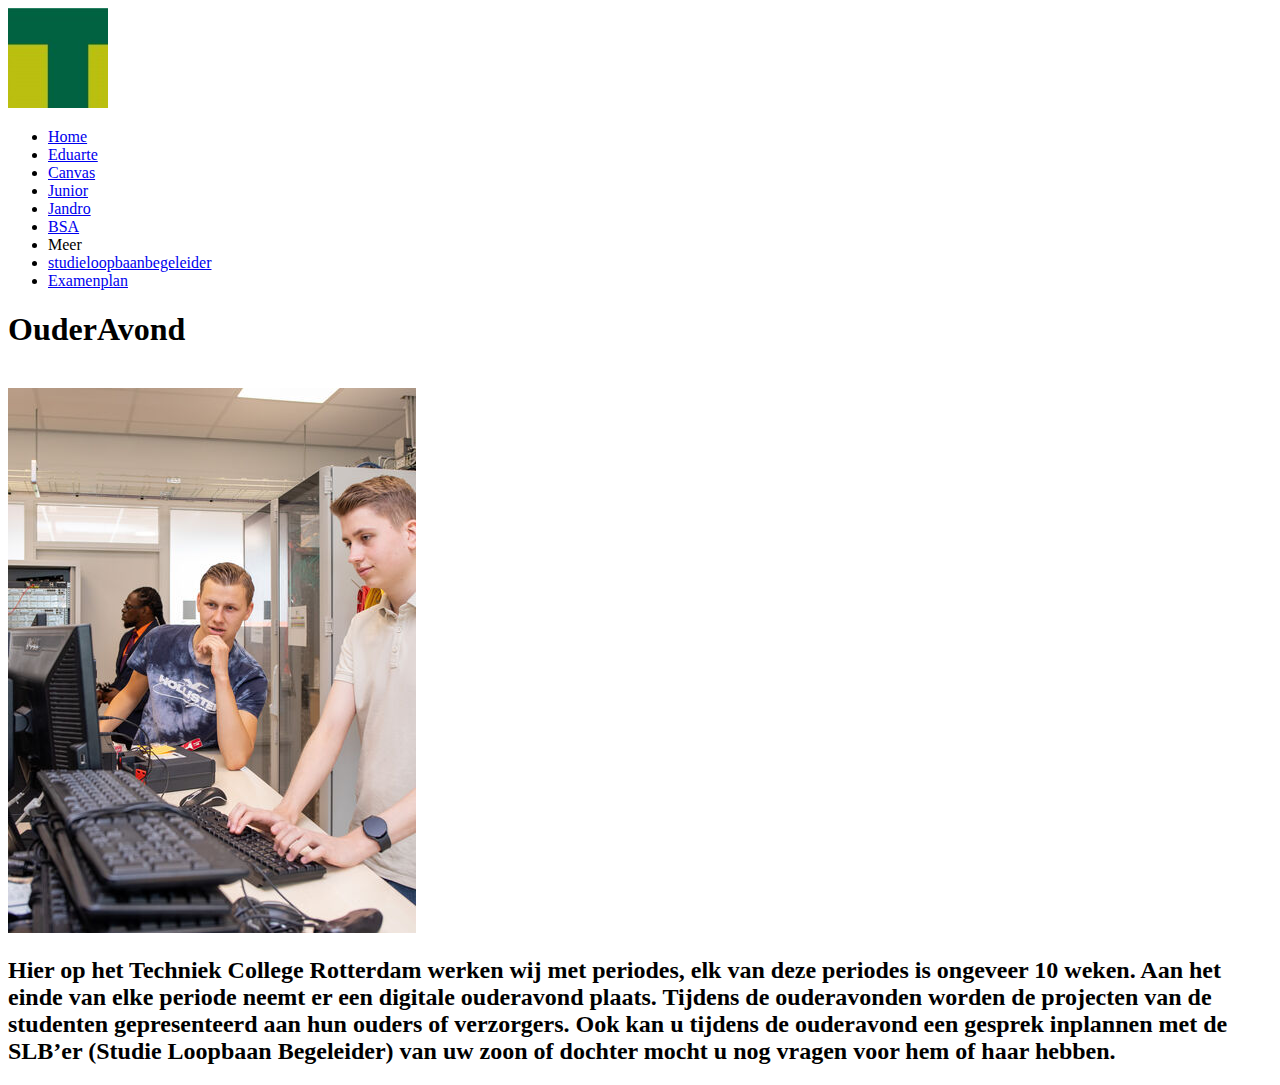
==== Index.html @ eaf6da72 "jandro" ====
<!DOCTYPE html>
<html lang="en">
  <head>
    <meta charset="UTF-8" />
    <meta http-equiv="X-UA-Compatible" content="IE=edge" />
    <meta name="viewport" content="width=device-width, initial-scale=1.0" />
    <link rel="preconnect" href="https://fonts.googleapis.com" />
    <link rel="preconnect" href="https://fonts.gstatic.com" crossorigin />
    <link href="https://fonts.googleapis.com/css2?family=Goldman:wght@700&display=swap" rel="stylesheet"/>
    <link rel="stylesheet" href="style.css" />
    <title>Ouderavond</title>
  </head>
  <body>
    <nav> 

      <div class="m1">
        <img src="./img/TCR.jpeg" class="logo">
        <ul>
          <li><a href="index.html" class="active">Home</a></li>
          <li><a href="eduarte.html">Eduarte</a></li>
          <li><a href="Canvas.html">Canvas</a></li>
          <li><a href="Junior.html">Junior</a></li>
          <li><a href="Jandro.html">Jandro</a></li>
          <li><a href="BSA.html">BSA</a></li>
          <div class="dropdown">

            <li class="linkbtn">Meer</li>
            
            <div class="dropdown-content">
            
              <li class="l1"><a href="studie.html">studieloopbaanbegeleider</a></li>
              <li class="l1"><a href="Examenplan.html">Examenplan</a></li>
            
            </div>
            
          </div>
        </ul>
      </div>
      
      <div class="underline"></div>
    
    </nav>

    <h1>OuderAvond</h1>

    <br>

    <div class="q3">

      <div>
        <img src="./img/mbo-student-software-developer-introductie.jpg" class="q1">
      </div>
  
      <div class="q2">
        <h2>Hier op het Techniek College Rotterdam 
          werken wij met periodes, elk van deze periodes 
          is ongeveer 10 weken. Aan het einde van elke 
          periode neemt er een digitale ouderavond plaats. 
          Tijdens de ouderavonden worden de projecten van de 
          studenten gepresenteerd aan hun ouders of verzorgers. 
          Ook kan u tijdens de ouderavond een gesprek inplannen 
          met de SLB’er (Studie Loopbaan Begeleider) van uw zoon 
          of dochter mocht u nog vragen voor hem of haar hebben.
        </h2>
      </div>

    </div>

  </body>
</html>
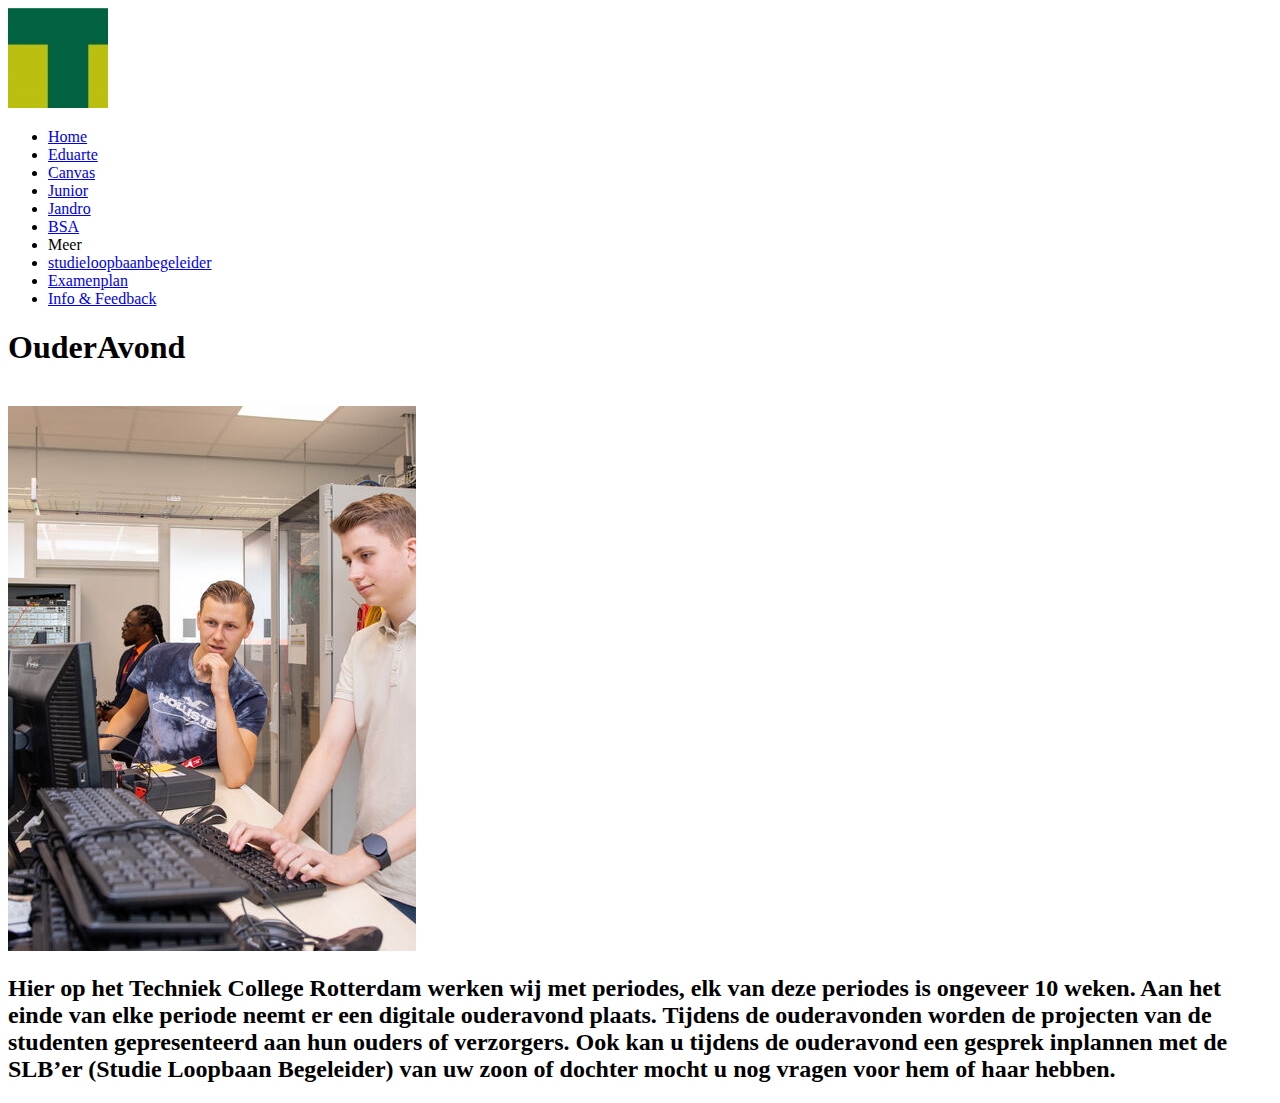
==== commit fc2295b9: "jandro m1" ====
--- a/Index.html
+++ b/Index.html
@@ -30,6 +30,7 @@
             
               <li class="l1"><a href="studie.html">studieloopbaanbegeleider</a></li>
               <li class="l1"><a href="Examenplan.html">Examenplan</a></li>
+              <li class="l1"><a href="Feedback&Info.html">Info & Feedback</a></li>
             
             </div>
             
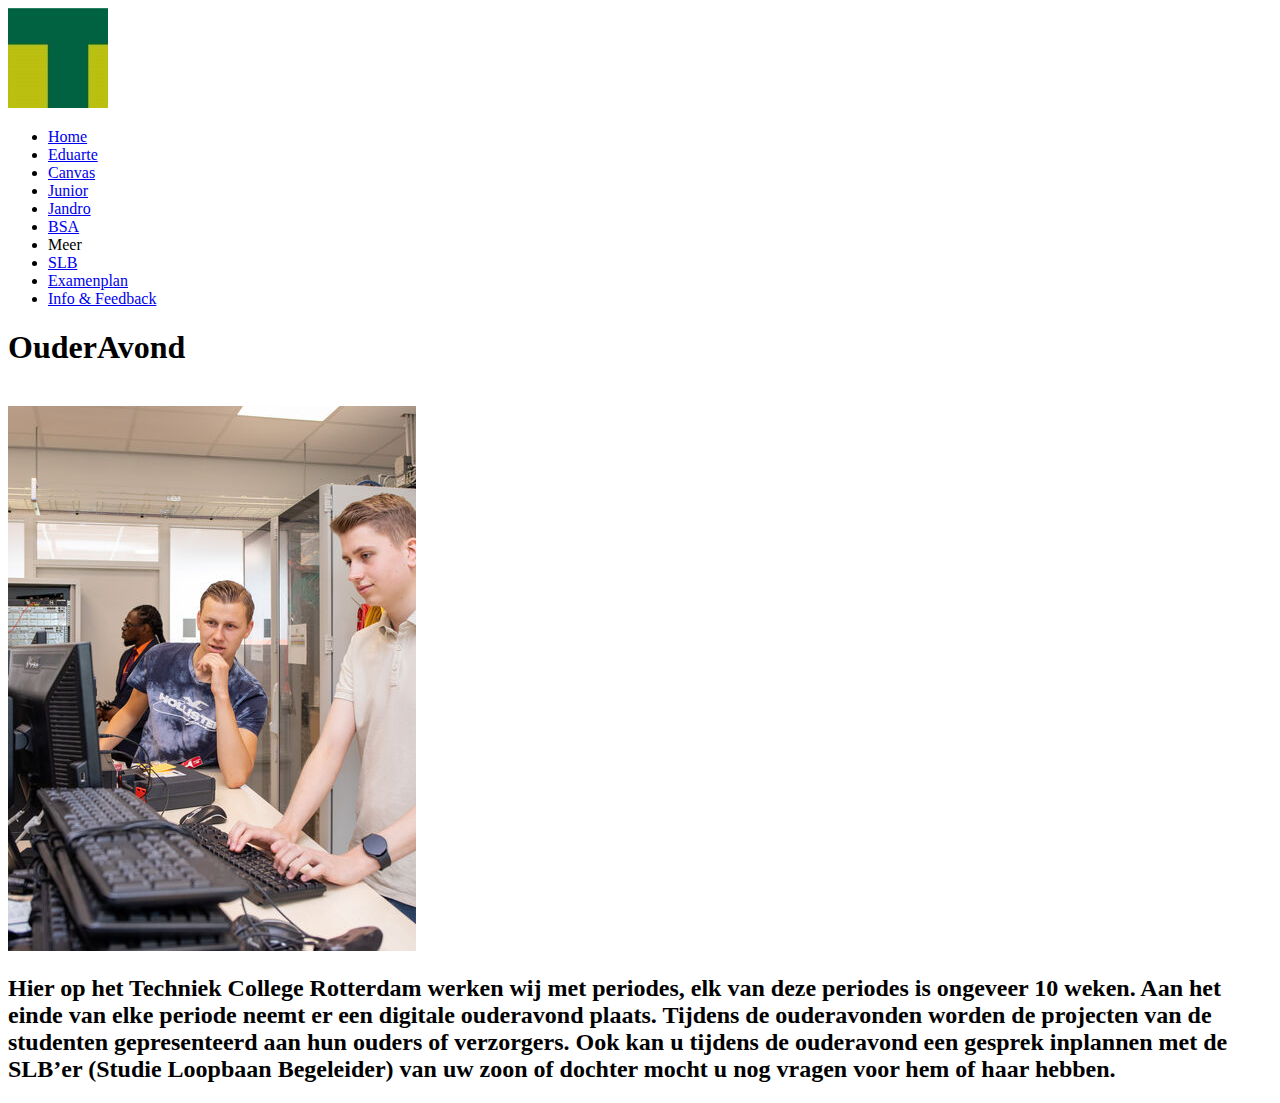
==== commit b0be131f: "jandro" ====
--- a/Index.html
+++ b/Index.html
@@ -28,7 +28,7 @@
             
             <div class="dropdown-content">
             
-              <li class="l1"><a href="studie.html">studieloopbaanbegeleider</a></li>
+              <li class="l1"><a href="studie.html">SLB</a></li>
               <li class="l1"><a href="Examenplan.html">Examenplan</a></li>
               <li class="l1"><a href="Feedback&Info.html">Info & Feedback</a></li>
             
